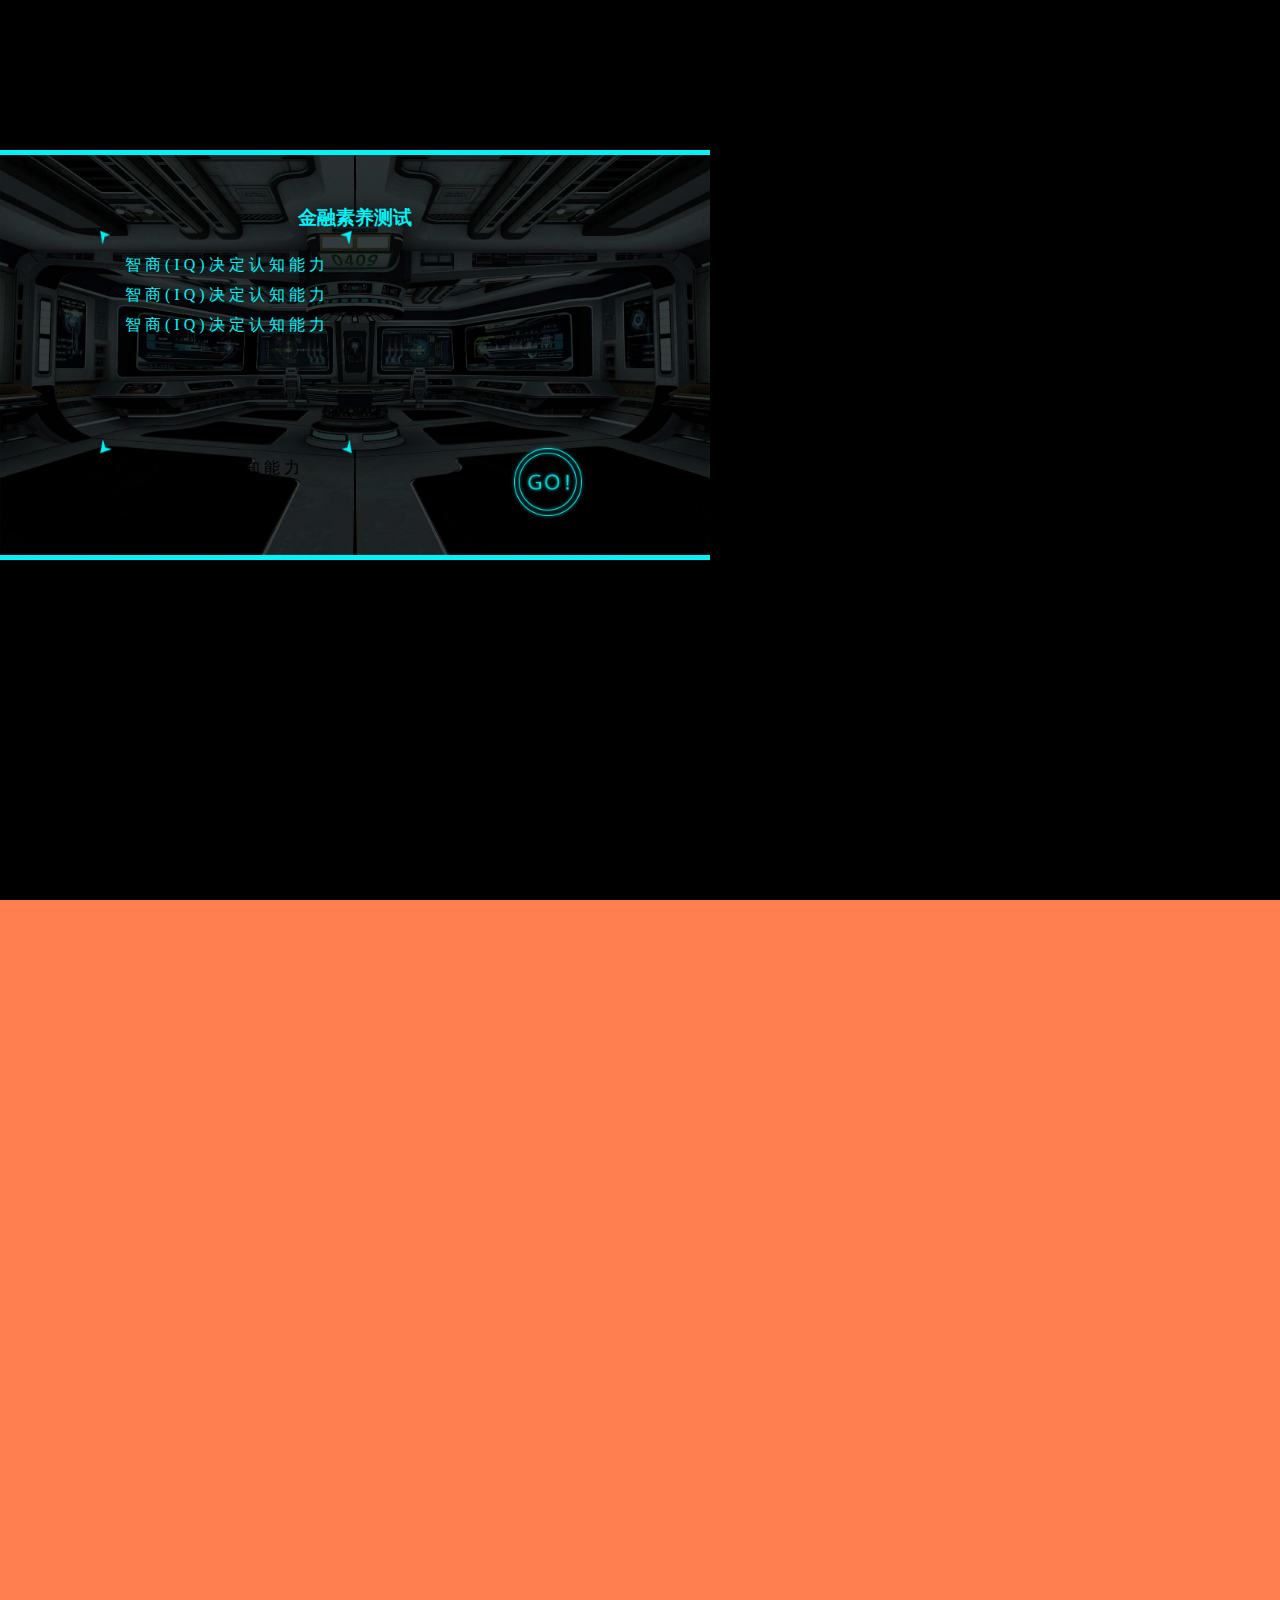
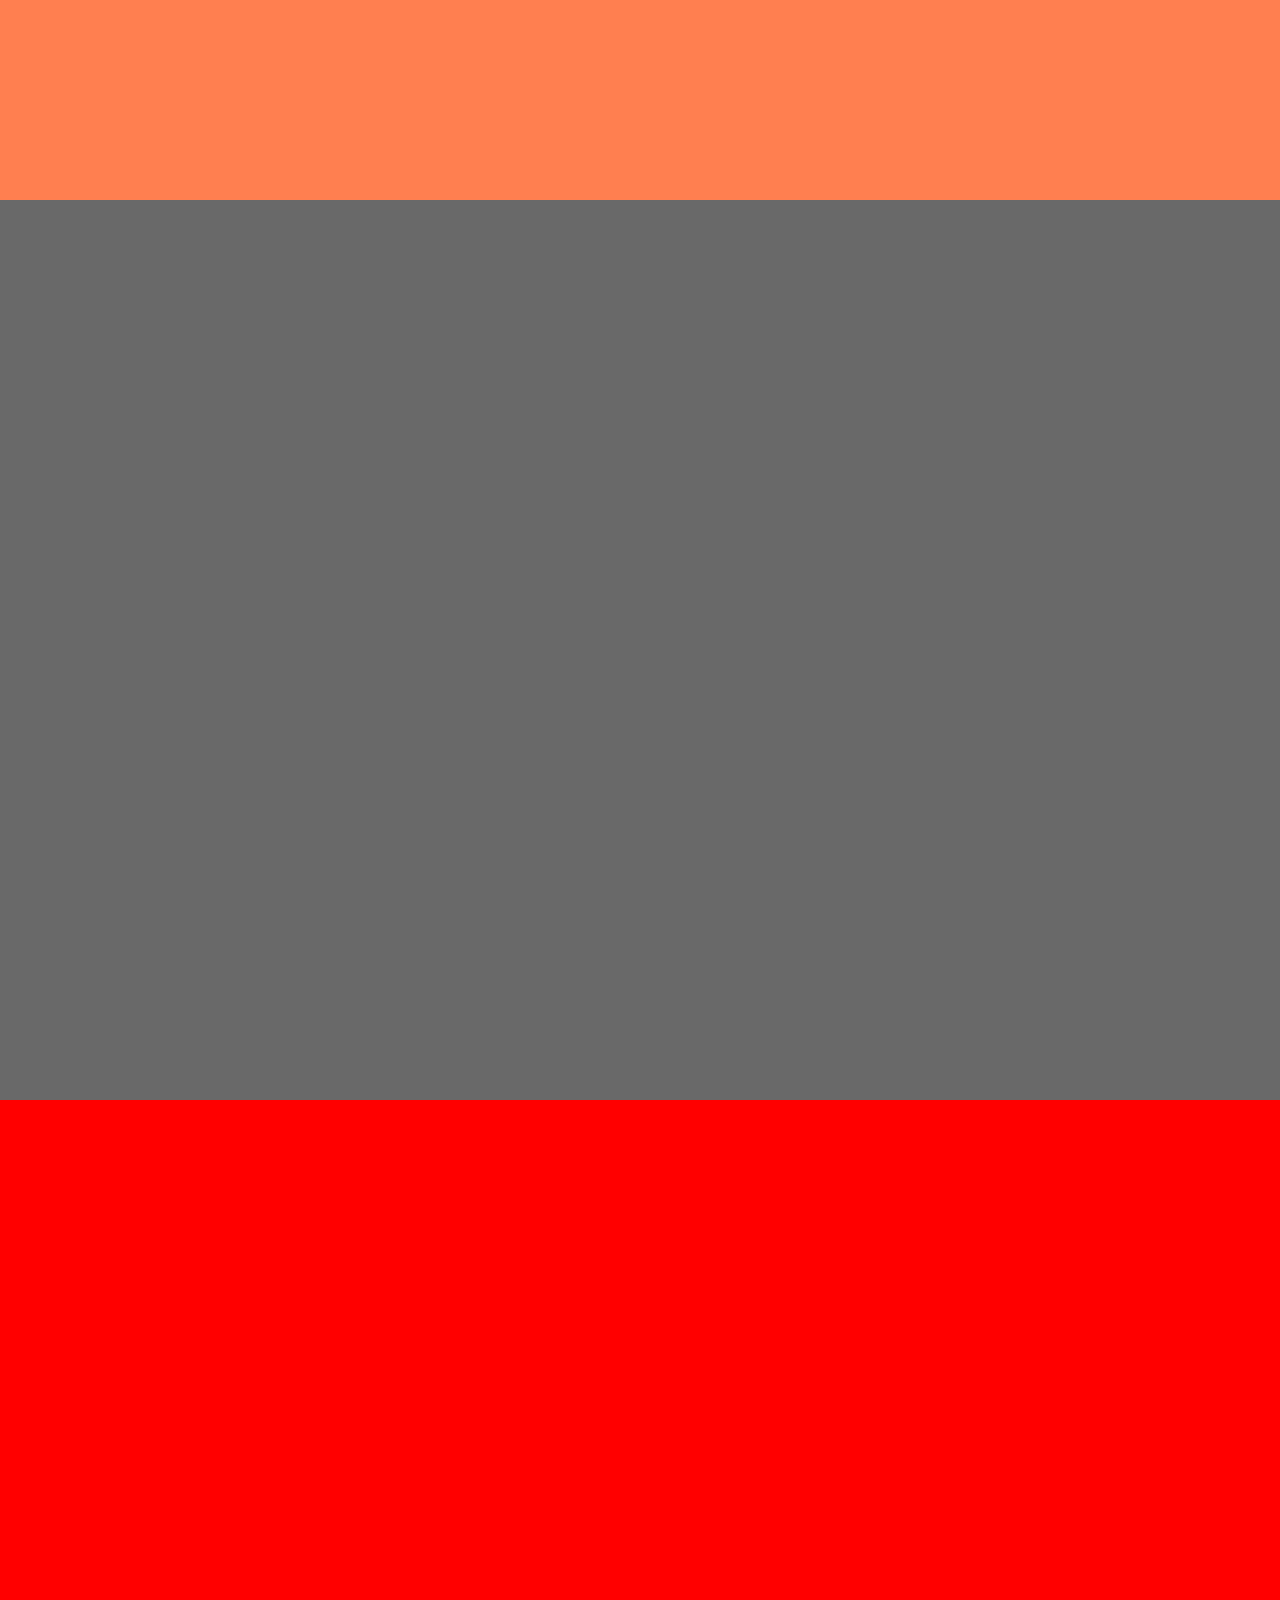
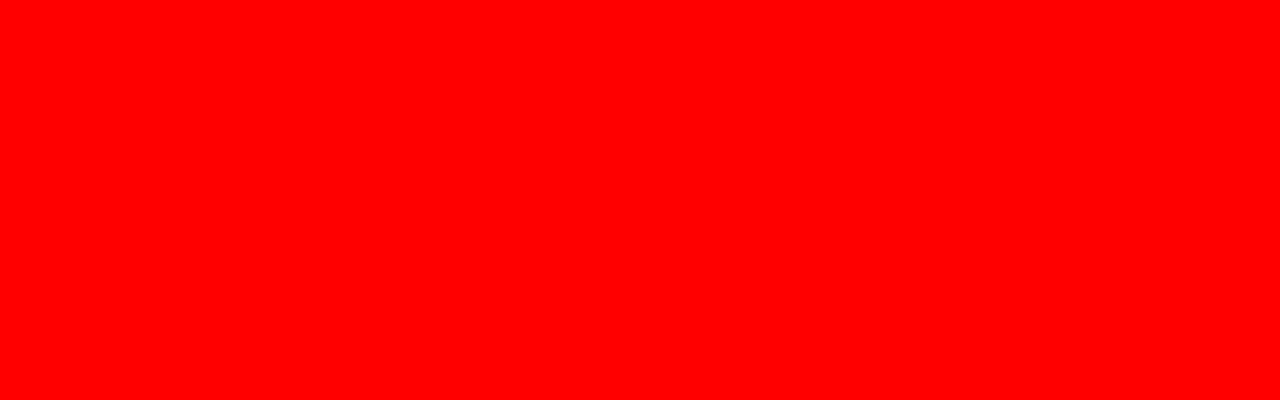
==== 手机页面/index.html @ fcc6474b "作品" ====
<!DOCTYPE html>
<html>
<head>
    <meta charset="UTF-8">
    <meta name="viewport"
          content="width=device-width, user-scalable=no, initial-scale=1.0, maximum-scale=1.0, minimum-scale=1.0">
    <title>手机移动</title>
    <link rel="stylesheet" href="css/animate.css">
    <link rel="stylesheet" href="css/index.css">
</head>
<body>
<div id="boxes">
    <!--  第一屏  -->
    <!--<div class="box1">-->
        <!--<img src="img/res_bg.jpg" alt="">-->
        <!--<div class="title">-->
            <!--<img src="img/fir_title.png" alt="">-->
        <!--</div>-->
        <!--<div class="fir">-->
            <!--<img src="img/fir_c1.png" alt="">-->
        <!--</div>-->
        <!--<div class="fir_c2">-->
            <!--<img src="img/fir_c2.png" alt="">-->
        <!--</div>-->

        <!--<div class="topBg">-->
            <!--<img src="img/fir_line.png" alt="">-->
        <!--</div>-->
        <!--<div class="con">-->
            <!--<img src="img/fir_notice.png" alt="">-->
        <!--</div>-->
        <!--<div class="icon">-->
            <!--<img src="img/fir_row.png" alt="">-->
        <!--</div>-->
        <!--<div class="fir_go">-->

            <!--<img src="img/fir_go.png" alt="">-->

        <!--</div>-->
    <!--</div>-->
    <!--  第二屏  -->
    <div class="box2">
        <div class="bg ">
            <img src="img/stage1_bg.jpg">
            <div class="template">
                <h3 class="title">金融素养测试</h3>
                <div class="template-con">
                    <img src="img/content_row.png" alt="">
                    <div class="content_2" data-content="智商（IQ）决定认知能力">
                        <span class="sr">智</span>
                        <span  class="sr">商</span>
                        <span  class="sr">(</span>
                        <span  class="sr">I</span>
                        <span  class="sr">Q</span>
                        <span  class="sr">)</span>
                        <span  class="sr">决</span>
                        <span  class="sr">定</span>
                        <span  class="sr">认</span>
                        <span  class="sr">知</span>
                        <span  class="sr">能</span>
                        <span  class="sr">力</span>
                    </div>
                    <div class="content_3" data-content="智商（IQ）决定认知能力">
                        <span class="sr">智</span>
                        <span  class="sr">商</span>
                        <span  class="sr">(</span>
                        <span  class="sr">I</span>
                        <span  class="sr">Q</span>
                        <span  class="sr">)</span>
                        <span  class="sr">决</span>
                        <span  class="sr">定</span>
                        <span  class="sr">认</span>
                        <span  class="sr">知</span>
                        <span  class="sr">能</span>
                        <span  class="sr">力</span>
                    </div>
                    <div class="content_4" data-content="智商（IQ）决定认知能力">
                        <span class="sr">智</span>
                        <span  class="sr">商</span>
                        <span  class="sr">(</span>
                        <span  class="sr">I</span>
                        <span  class="sr">Q</span>
                        <span  class="sr">)</span>
                        <span  class="sr">决</span>
                        <span  class="sr">定</span>
                        <span  class="sr">认</span>
                        <span  class="sr">知</span>
                        <span  class="sr">能</span>
                        <span  class="sr">力</span>
                    </div>
                    <div class="content_5" data-content="智商（IQ）决定认知能力">
                        <span class="sr">智</span>
                        <span  class="sr">商</span>
                        <span  class="sr">(</span>
                        <span  class="sr">I</span>
                        <span  class="sr">Q</span>
                        <span  class="sr">)</span>
                        <span  class="sr">决</span>
                        <span  class="sr">定</span>
                        <span  class="sr">认</span>
                        <span  class="sr">知</span>
                        <span  class="sr">能</span>
                        <span  class="sr">力</span>
                    </div>
                </div>
                <!--go-->
                <div class="con-go">
                    <img src="img/content_go.png" alt="">
                </div>
            </div>
        </div>
    </div>


    <div class="box3">
        <!--<div class="con">-->
        <!--<img src="img/stage1_bg.jpg" alt="">-->
        <!--<div class="stage_1">-->
        <!--<img src="img/stage_1_q6.png" alt="">-->
        <!--</div>-->
        <!--<div class="two_tem" ></div>-->
        <!--</div>-->
    </div>
    <div class="box4"></div>
    <div class="box5"></div>
</div>
<script src="js/jquery-1.7.2.min.js"></script>
<script src="js/scrollreveal.min.js"></script>
<script src="js/base.js"></script>
<script src="js/index.js"></script>
</body>
</html>
---- 手机页面/css/index.css ----
*{
    padding: 0;
    margin: 0;
    bottom: 0;
}
/*落空类*/
.cur{}
html,body{
    width: 100%;
    height: 100%;
    overflow: hidden;
}
#boxes{
    width: 100%;
    height: 400%;
    position: absolute;
    top:0;
    left:0;
    background: red;
}

.box1{
    width: 100%;
    height: 25%;
    background: tomato;
}

.box2{
    width: 100%;
    height: 25%;
    background-color: black;
    position: relative;
}

.box3 {
    width: 100%;
    height: 25%;
    background-color: coral;
}

.box4{
    width: 100%;
    height: 25%;
    background-color: dimgrey;
}


.box1>img {
    width: 100%;
    height: 100%;
}

/*************第一屏*******************/
.box1 .title{
    position: absolute;
    top:120px;
    left:60px;
    width: 280px;
    height: 127px;
    animation: titleSport 0.75s 1;
}

.box1 .title>img {
    width: 100%;
    height: 100%;
}

.box1 .fir {
    position: absolute;
    top: 120px;
    width: 150px;
    height: 150px;
    left:50%;
    margin-left: -75px;
    animation: fir_r 1s linear infinite ;
}

.box1 .fir>img{
    width: 100%;
    height: 100%;
}
.box1 .fir_c2{
    position: absolute;
    top: 120px;
    width: 50px;
    height: 50px;
    right: 10px;
    margin-left: -75px;
    animation: fir_r 1s linear infinite ;
}
.box1 .fir_c2>img {
    width: 100%;
    height: 100%;
}
.box1 .topBg {
    position: absolute;
    width: 100%;
    height: 300px;
    top:0;
    left:0;
    animation: topBgSport 0.8s 1;
}
.box1 .topBg>img {
    width: 100%;
    height: 100%;
}
.box1 .con {
    position: absolute;
    top: 300px;
    right: 10px;
    width: 250px;
    height: 100px;
    animation: conSport 0.8s 1;
}
.box1 .con>img{
    width: 100%;
    height: 100%;
}
.box1 .icon {
    position: absolute;
    top:490px;
    right:100px;
    width: 35px;
    height: 34px;
    animation: firSport 0.5s infinite alternate;
}
.box1 .icon>img {
    width: 100%;
    height: 100%;
    z-index: -1;
}
.box1 .fir_go{
    position: absolute;
    top: 545px;
    right: 78px;
    width: 80px;
    height: 80px;
    animation: goOpacity 1s infinite alternate;
}
.box1 .fir_go>img {
    width: 100%;
    height: 100%;
}
@keyframes fir_r {
    0%{
        -webkit-transform: rotate(0deg);
    }
    100%{ -webkit-transform: rotate(360deg);}
}
@keyframes titleSport {
    0%{transform:translateX(0px) translateY(0px) translateZ(0px) rotateX(0deg)
    rotateY(0deg) rotateZ(0deg) scaleX(0.2) scaleY(0.2) scaleZ(0.2)}
    30%{  transform:translateX(0px) translateY(0px) translateZ(0px) rotateX(0deg)
    rotateY(0deg) rotateZ(0deg) scaleX(1) scaleY(1) scaleZ(0.2) }
    60%{ transform:translateX(0px) translateY(0px) translateZ(0px) rotateX(0deg)
    rotateY(0deg) rotateZ(0deg) scaleX(1.2) scaleY(1.2) scaleZ(0.2)}
    80%{ transform:translateX(0px) translateY(0px) translateZ(0px) rotateX(0deg)
    rotateY(0deg) rotateZ(0deg) scaleX(0.8) scaleY(0.8) scaleZ(0.2)}
    100%{transform:translateX(0px) translateY(0px) translateZ(0px) rotateX(0deg)
    rotateY(0deg) rotateZ(0deg) scaleX(1) scaleY(1) scaleZ(1)}
}
@keyframes conSport {
    0%{transform:translateX(0px) translateY(0px) translateZ(0px) rotateX(90deg)
    rotateY(0deg) rotateZ(0deg) scaleX(1) scaleY(1) scaleZ(1)}
    100%{transform:translateX(0px) translateY(0px) translateZ(0px) rotateX(0deg)
    rotateY(0deg) rotateZ(0deg) scaleX(1) scaleY(1) scaleZ(1)}
}
@keyframes topBgSport {
    0%{transform:translateX(900px) translateY(0px) translateZ(0px) rotateX(0deg)
    rotateY(0deg) rotateZ(0deg) scaleX(1) scaleY(1) scaleZ(1)}
    60%{transform:translateX(-10px) translateY(0px) translateZ(0px) rotateX(0deg)
    rotateY(0deg) rotateZ(0deg) scaleX(1) scaleY(1) scaleZ(1)}
    80%{transform:translateX(10px) translateY(0px) translateZ(0px) rotateX(0deg)
    rotateY(0deg) rotateZ(0deg) scaleX(1) scaleY(1) scaleZ(1)}
    100%{transform:translateX(0px) translateY(0px) translateZ(0px) rotateX(0deg)
    rotateY(0deg) rotateZ(0deg) scaleX(1) scaleY(1) scaleZ(1)}
}
@keyframes firSport {
    0%{transform:translateX(0px) translateY(10px) translateZ(0px) rotateX(0deg)
    rotateY(0deg) rotateZ(0deg) scaleX(1) scaleY(1) scaleZ(1)}
    100%{transform:translateX(0px) translateY(0px) translateZ(0px) rotateX(0deg)
    rotateY(0deg) rotateZ(0deg) scaleX(1) scaleY(1) scaleZ(1)}
}
@keyframes goOpacity {
    0%{
        opacity: 0.5;
    }
    100%{
        opacity: 1;
    }
}


/********第二屏******/

.box2 .bg{
    position: absolute;
    top: 150px;
    left:0;
    height: 400px;
    border-top: 5px solid #00f3f8;
    border-bottom: 5px solid #00f3f8;
}

.box2 div.cur{
    animation: bgSport 0.5s 1;
}
.box2 .bg>img{
    width: 100%;
    height: 100%;
}


.box2 .template {
    width: 100%;
    height: 100%;
    position: absolute;
    left: 0;
    top:0;
    background-color:rgba(0,0,0,0.4);
}

.box2  .bg>.template>h3.title {
    padding-top: 50px;
    text-align: center;
    color: #00f3f8;
}

.box2 .template-con {
    width: 252px;
    height: 224px;
    position: absolute;
    top: 75px;
    left: 100px;
}
.box2 .template-con>img {
    width: 100%;
    height: 100%;

}

.box2  div.cur .template-con>img{
    animation: templateCon 1.2s infinite alternate;
}

.box2   .content_2 {
    position: absolute;
    padding: 25px;
    color: #00f3f8;
    top:0;
    left:0;
    height: 20px;
    width: 100%;
}
.box2   .content_3 {
    position: absolute;
    padding: 25px;
    color: #00f3f8;
    top:30px;
    left:0;
    height: 20px;
    width: 100%;
}
.box2  .content_4 {
    position: absolute;
    padding: 25px;
    color: #00f3f8;
    top:60px;
    left:0;
    height: 20px;
    width: 100%;
}
.box2 .con-go{
    position: absolute;
    bottom: 35px;
    right: 124px;
    width: 76px;
    height: 76px;
}
.box2 .con-go>img {
    width: 100%;
    height: 100%;
}

@keyframes bgSport {
    0%{transform:translateX(0px) translateY(0px) translateZ(0px) rotateX(100deg)
    rotateY(0deg) rotateZ(0deg) scaleX(1) scaleY(1) scaleZ(1)}
    100%{transform:translateX(0px) translateY(0px) translateZ(0px) rotateX(0deg)
    rotateY(0deg) rotateZ(0deg) scaleX(1) scaleY(1) scaleZ(1)}
}

@keyframes templateCon {
    0%{transform:translateX(0px) translateY(0px) translateZ(0px) rotateX(0deg)
    rotateY(0deg) rotateZ(0deg) scaleX(0.85) scaleY(0.85) scaleZ(1)}
    100%{transform:translateX(0px) translateY(0px) translateZ(0px) rotateX(0deg)
    rotateY(0deg) rotateZ(0deg) scaleX(1) scaleY(1) scaleZ(1)}
}


/*****第三屏*****/

.box3 .con {
    width: 1845px;
    height: 100%;
    position: absolute;
    top:0;
    left:0;
}

.box3 .con>img{
    width: 100%;
    height: 100%;
}

.box3 .stage_1 {
    position: absolute;
    background: url("../img/stage_1_light.png")-988px -455px no-repeat;
    width: 208px;
    height: 111px;
    top: 279px;
    left: 987px;
    z-index: 555;
    animation:box3stageSport 1s infinite alternate;
}
.box3 .stage_1>img{
    width: 100%;
    height: 100%;
}

.box3 .two_tem{
    position: absolute;
    top:0;
    left:0;
    width: 100%;
    height: 100%;
    background: rgba(0,0,0,.4);
    display: none;
}



@keyframes box3stageSport  {
    0%{
        opacity: 0.6;
    }
    100%{
        opacity: 1;
    }
}
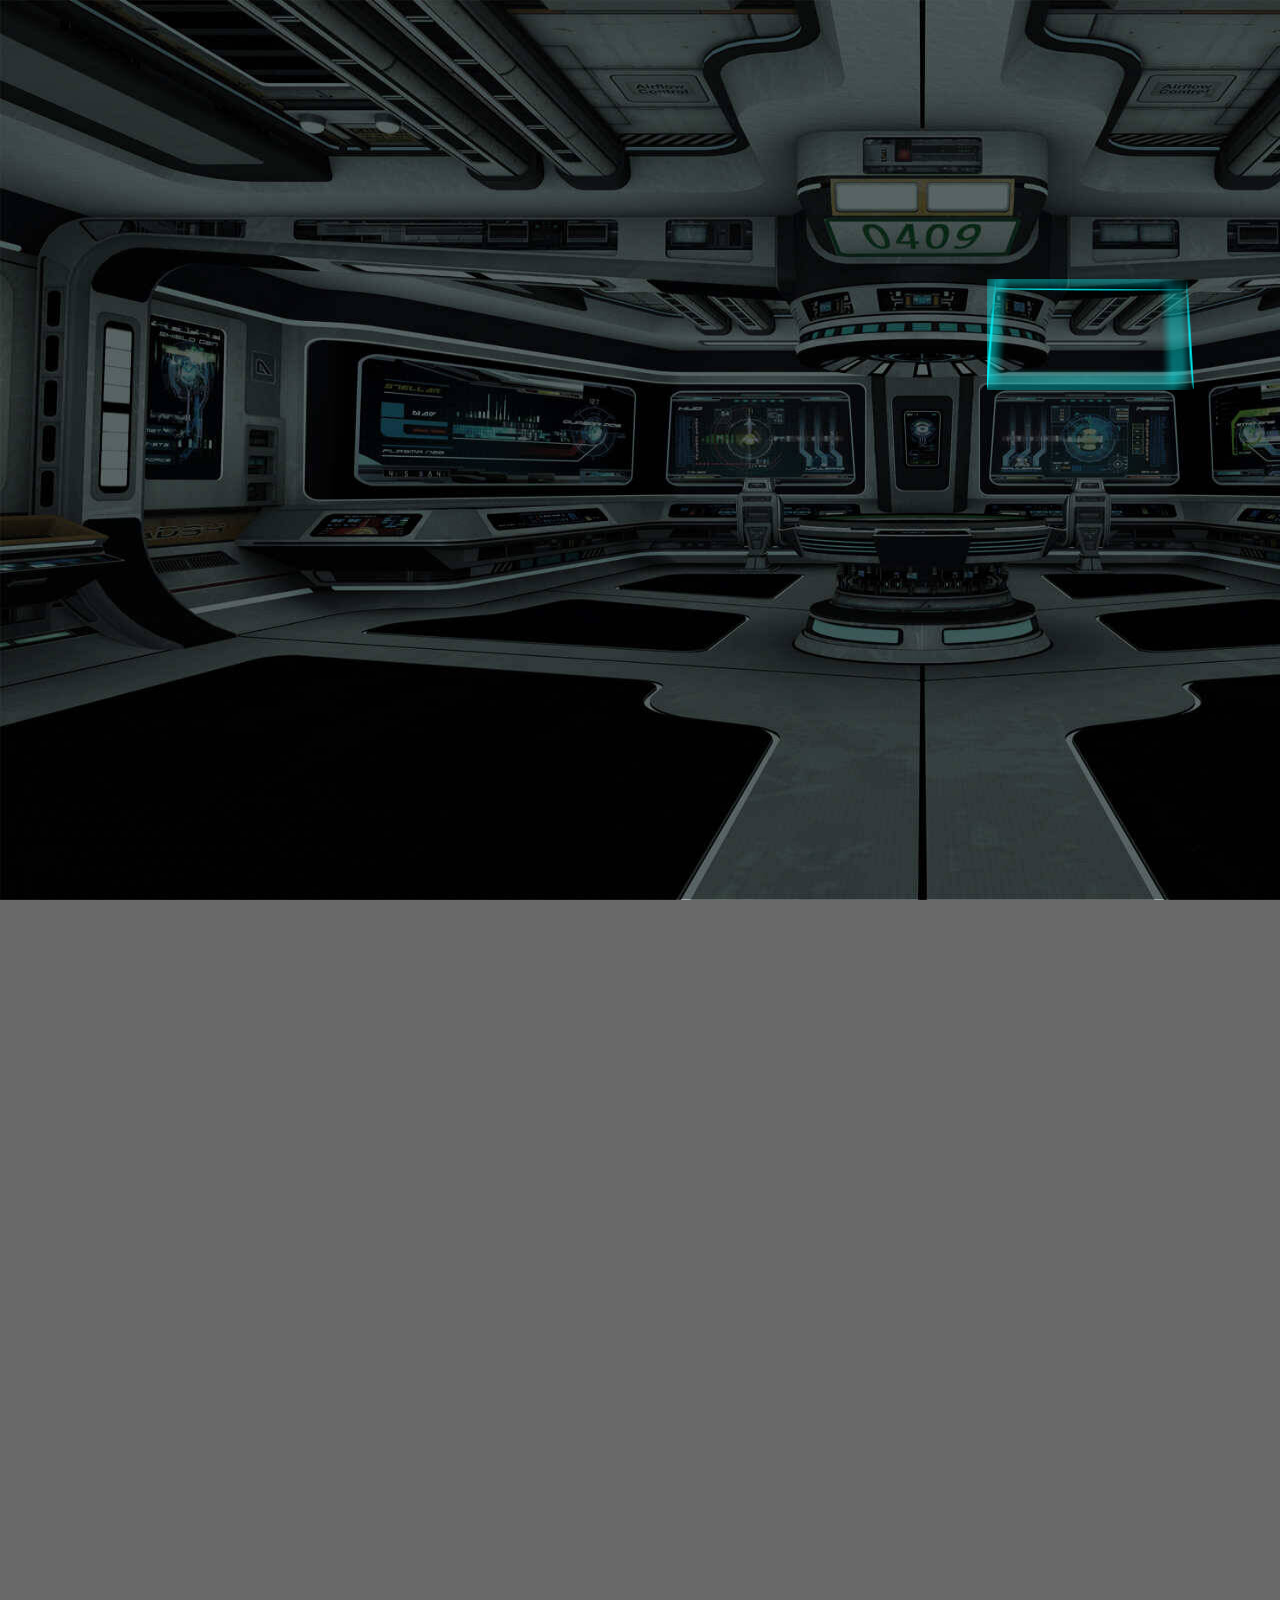
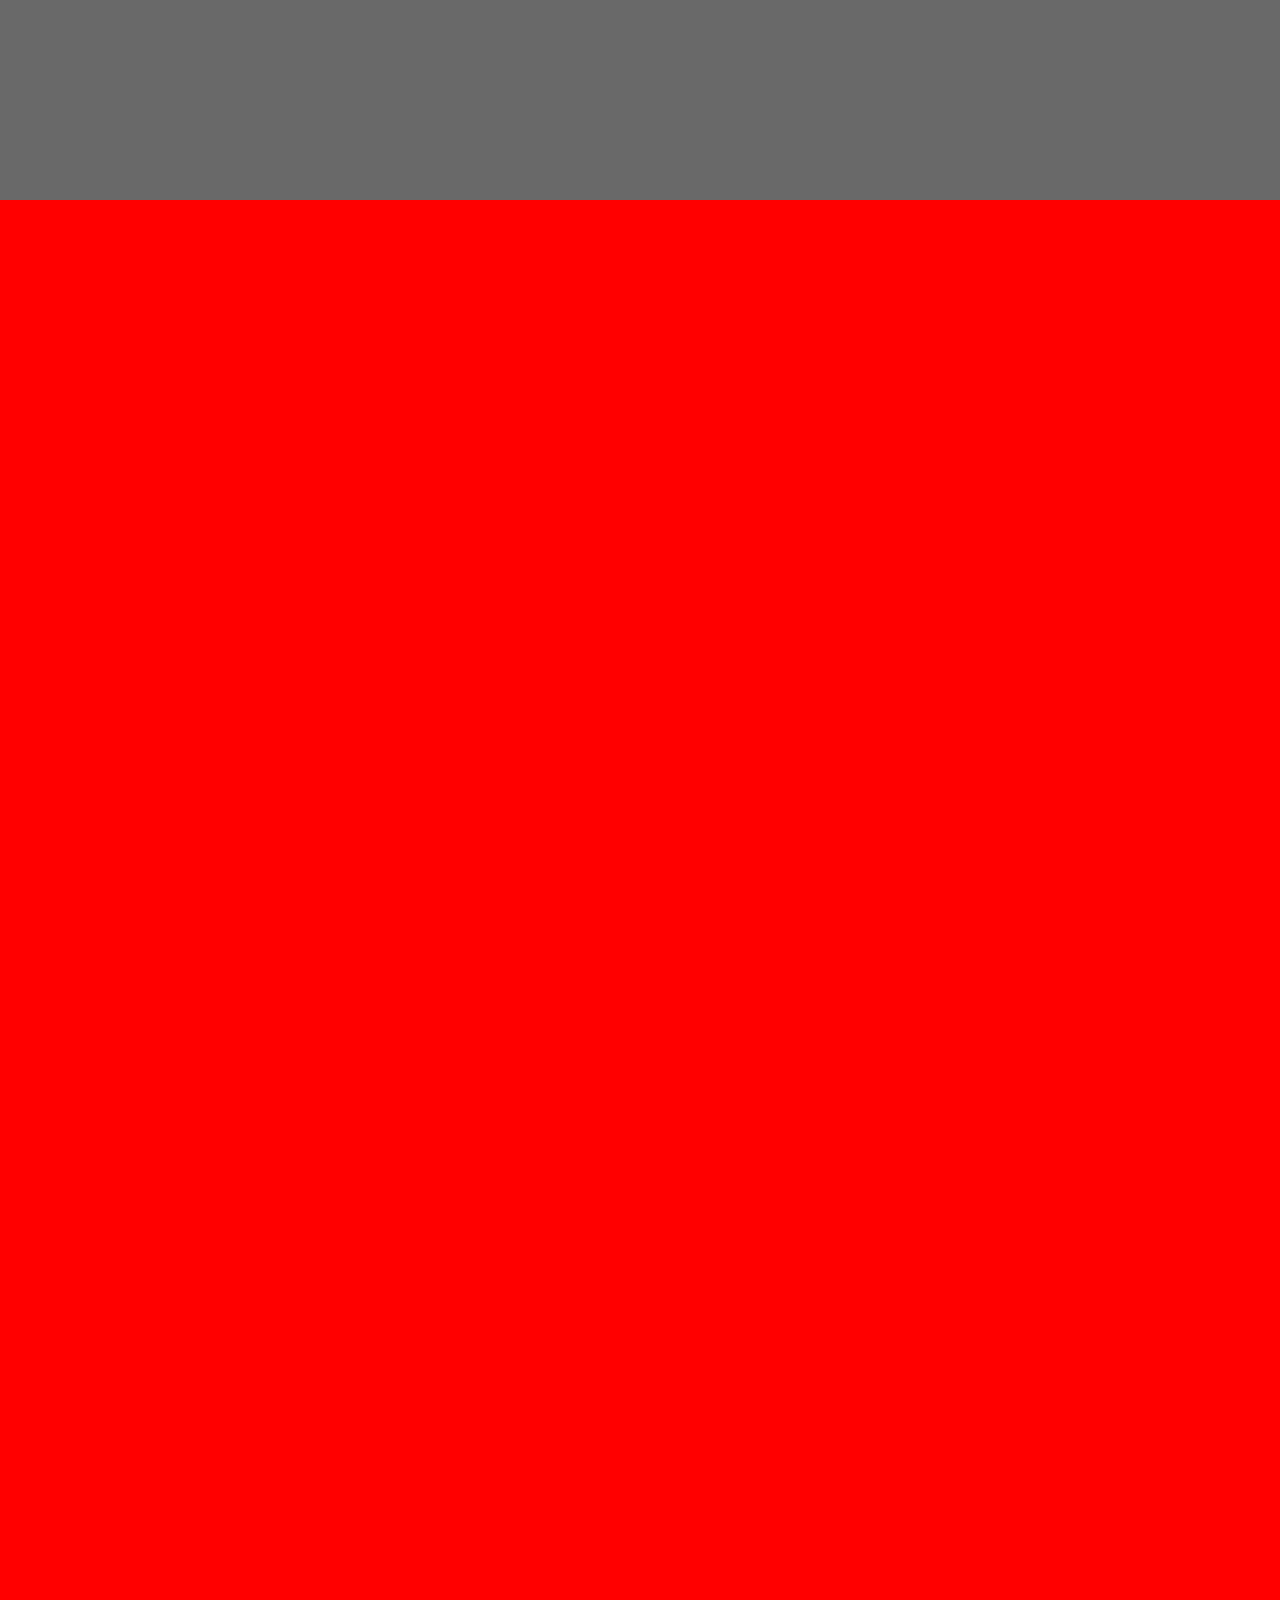
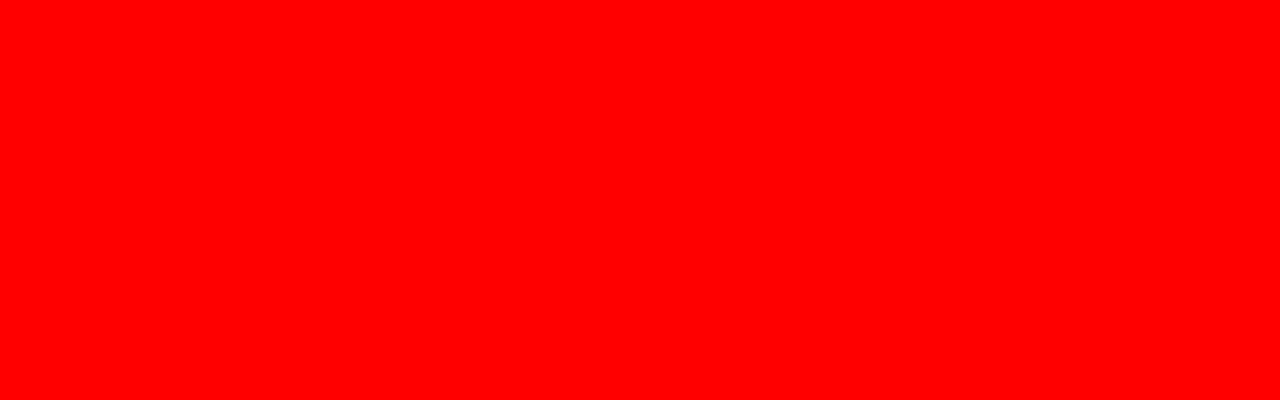
==== commit 1dd33802: "更新手机专题" ====
--- a/手机页面/index.html
+++ b/手机页面/index.html
@@ -7,6 +7,7 @@
     <title>手机移动</title>
     <link rel="stylesheet" href="css/animate.css">
     <link rel="stylesheet" href="css/index.css">
+
 </head>
 <body>
 <div id="boxes">
@@ -39,92 +40,95 @@
         <!--</div>-->
     <!--</div>-->
     <!--  第二屏  -->
-    <div class="box2">
-        <div class="bg ">
-            <img src="img/stage1_bg.jpg">
-            <div class="template">
-                <h3 class="title">金融素养测试</h3>
-                <div class="template-con">
-                    <img src="img/content_row.png" alt="">
-                    <div class="content_2" data-content="智商（IQ）决定认知能力">
-                        <span class="sr">智</span>
-                        <span  class="sr">商</span>
-                        <span  class="sr">(</span>
-                        <span  class="sr">I</span>
-                        <span  class="sr">Q</span>
-                        <span  class="sr">)</span>
-                        <span  class="sr">决</span>
-                        <span  class="sr">定</span>
-                        <span  class="sr">认</span>
-                        <span  class="sr">知</span>
-                        <span  class="sr">能</span>
-                        <span  class="sr">力</span>
-                    </div>
-                    <div class="content_3" data-content="智商（IQ）决定认知能力">
-                        <span class="sr">智</span>
-                        <span  class="sr">商</span>
-                        <span  class="sr">(</span>
-                        <span  class="sr">I</span>
-                        <span  class="sr">Q</span>
-                        <span  class="sr">)</span>
-                        <span  class="sr">决</span>
-                        <span  class="sr">定</span>
-                        <span  class="sr">认</span>
-                        <span  class="sr">知</span>
-                        <span  class="sr">能</span>
-                        <span  class="sr">力</span>
-                    </div>
-                    <div class="content_4" data-content="智商（IQ）决定认知能力">
-                        <span class="sr">智</span>
-                        <span  class="sr">商</span>
-                        <span  class="sr">(</span>
-                        <span  class="sr">I</span>
-                        <span  class="sr">Q</span>
-                        <span  class="sr">)</span>
-                        <span  class="sr">决</span>
-                        <span  class="sr">定</span>
-                        <span  class="sr">认</span>
-                        <span  class="sr">知</span>
-                        <span  class="sr">能</span>
-                        <span  class="sr">力</span>
-                    </div>
-                    <div class="content_5" data-content="智商（IQ）决定认知能力">
-                        <span class="sr">智</span>
-                        <span  class="sr">商</span>
-                        <span  class="sr">(</span>
-                        <span  class="sr">I</span>
-                        <span  class="sr">Q</span>
-                        <span  class="sr">)</span>
-                        <span  class="sr">决</span>
-                        <span  class="sr">定</span>
-                        <span  class="sr">认</span>
-                        <span  class="sr">知</span>
-                        <span  class="sr">能</span>
-                        <span  class="sr">力</span>
-                    </div>
-                </div>
-                <!--go-->
-                <div class="con-go">
-                    <img src="img/content_go.png" alt="">
-                </div>
-            </div>
-        </div>
-    </div>
+    <!--<div class="box2">-->
+        <!--<div class="bg ">-->
+            <!--<img src="img/stage1_bg.jpg">-->
+            <!--<div class="template">-->
+                <!--<h3 class="title">金融素养测试</h3>-->
+                <!--<div class="template-con">-->
+                    <!--<img src="img/content_row.png" alt="">-->
+                    <!--<div class="content_2" data-content="智商（IQ）决定认知能力">-->
+                        <!--<span class="sr">智</span>-->
+                        <!--<span  class="sr">商</span>-->
+                        <!--<span  class="sr">(</span>-->
+                        <!--<span  class="sr">I</span>-->
+                        <!--<span  class="sr">Q</span>-->
+                        <!--<span  class="sr">)</span>-->
+                        <!--<span  class="sr">决</span>-->
+                        <!--<span  class="sr">定</span>-->
+                        <!--<span  class="sr">认</span>-->
+                        <!--<span  class="sr">知</span>-->
+                        <!--<span  class="sr">能</span>-->
+                        <!--<span  class="sr">力</span>-->
+                    <!--</div>-->
+                    <!--<div class="content_3" data-content="智商（IQ）决定认知能力">-->
+                        <!--<span class="sr">智</span>-->
+                        <!--<span  class="sr">商</span>-->
+                        <!--<span  class="sr">(</span>-->
+                        <!--<span  class="sr">I</span>-->
+                        <!--<span  class="sr">Q</span>-->
+                        <!--<span  class="sr">)</span>-->
+                        <!--<span  class="sr">决</span>-->
+                        <!--<span  class="sr">定</span>-->
+                        <!--<span  class="sr">认</span>-->
+                        <!--<span  class="sr">知</span>-->
+                        <!--<span  class="sr">能</span>-->
+                        <!--<span  class="sr">力</span>-->
+                    <!--</div>-->
+                    <!--<div class="content_4" data-content="智商（IQ）决定认知能力">-->
+                        <!--<span class="sr">智</span>-->
+                        <!--<span  class="sr">商</span>-->
+                        <!--<span  class="sr">(</span>-->
+                        <!--<span  class="sr">I</span>-->
+                        <!--<span  class="sr">Q</span>-->
+                        <!--<span  class="sr">)</span>-->
+                        <!--<span  class="sr">决</span>-->
+                        <!--<span  class="sr">定</span>-->
+                        <!--<span  class="sr">认</span>-->
+                        <!--<span  class="sr">知</span>-->
+                        <!--<span  class="sr">能</span>-->
+                        <!--<span  class="sr">力</span>-->
+                    <!--</div>-->
+                    <!--<div class="content_5" data-content="智商（IQ）决定认知能力">-->
+                        <!--<span class="sr">智</span>-->
+                        <!--<span  class="sr">商</span>-->
+                        <!--<span  class="sr">(</span>-->
+                        <!--<span  class="sr">I</span>-->
+                        <!--<span  class="sr">Q</span>-->
+                        <!--<span  class="sr">)</span>-->
+                        <!--<span  class="sr">决</span>-->
+                        <!--<span  class="sr">定</span>-->
+                        <!--<span  class="sr">认</span>-->
+                        <!--<span  class="sr">知</span>-->
+                        <!--<span  class="sr">能</span>-->
+                        <!--<span  class="sr">力</span>-->
+                    <!--</div>-->
+                <!--</div>-->
+                <!--&lt;!&ndash;go&ndash;&gt;-->
+                <!--<div class="box2-con-go">-->
+                    <!--<img src="img/content_go.png" alt="">-->
+                <!--</div>-->
+            <!--</div>-->
+        <!--</div>-->
+    <!--</div>-->
 
 
     <div class="box3">
-        <!--<div class="con">-->
-        <!--<img src="img/stage1_bg.jpg" alt="">-->
-        <!--<div class="stage_1">-->
-        <!--<img src="img/stage_1_q6.png" alt="">-->
-        <!--</div>-->
-        <!--<div class="two_tem" ></div>-->
-        <!--</div>-->
+        <div class="con">
+        <img src="img/stage1_bg.jpg" alt="" class="box3-bg-img">
+        <div class="stage_1">
+        <img src="img/stage_1_q6.png" alt="">
+        </div>
+          <div class="two_tem" ></div>
+        </div>
     </div>
     <div class="box4"></div>
     <div class="box5"></div>
 </div>
+
 <script src="js/jquery-1.7.2.min.js"></script>
+<script src="js/jquery-ui.min.js"></script>
+<script src="js/jquery.mobile-1.4.5.js"></script>
 <script src="js/scrollreveal.min.js"></script>
 <script src="js/base.js"></script>
 <script src="js/index.js"></script>
--- a/手机页面/css/index.css
+++ b/手机页面/css/index.css
@@ -23,6 +23,7 @@
     width: 100%;
     height: 25%;
     background: tomato;
+    position: relative;
 }
 
 .box2{
@@ -33,13 +34,14 @@
 }
 
 .box3 {
-    width: 100%;
+    /*width: 100%;*/
     height: 25%;
     background-color: coral;
+    position: relative;
 }
 
 .box4{
-    width: 100%;
+    /*width: 100%;*/
     height: 25%;
     background-color: dimgrey;
 }
@@ -270,14 +272,14 @@
     height: 20px;
     width: 100%;
 }
-.box2 .con-go{
+.box2  .box2-con-go{
     position: absolute;
     bottom: 35px;
     right: 124px;
     width: 76px;
     height: 76px;
 }
-.box2 .con-go>img {
+.box2  .box2-con-go>img {
     width: 100%;
     height: 100%;
 }
@@ -337,6 +339,9 @@
     display: none;
 }
 
+.box .box3-bg-img{
+    position: absolute;
+}
 
 
 @keyframes box3stageSport  {
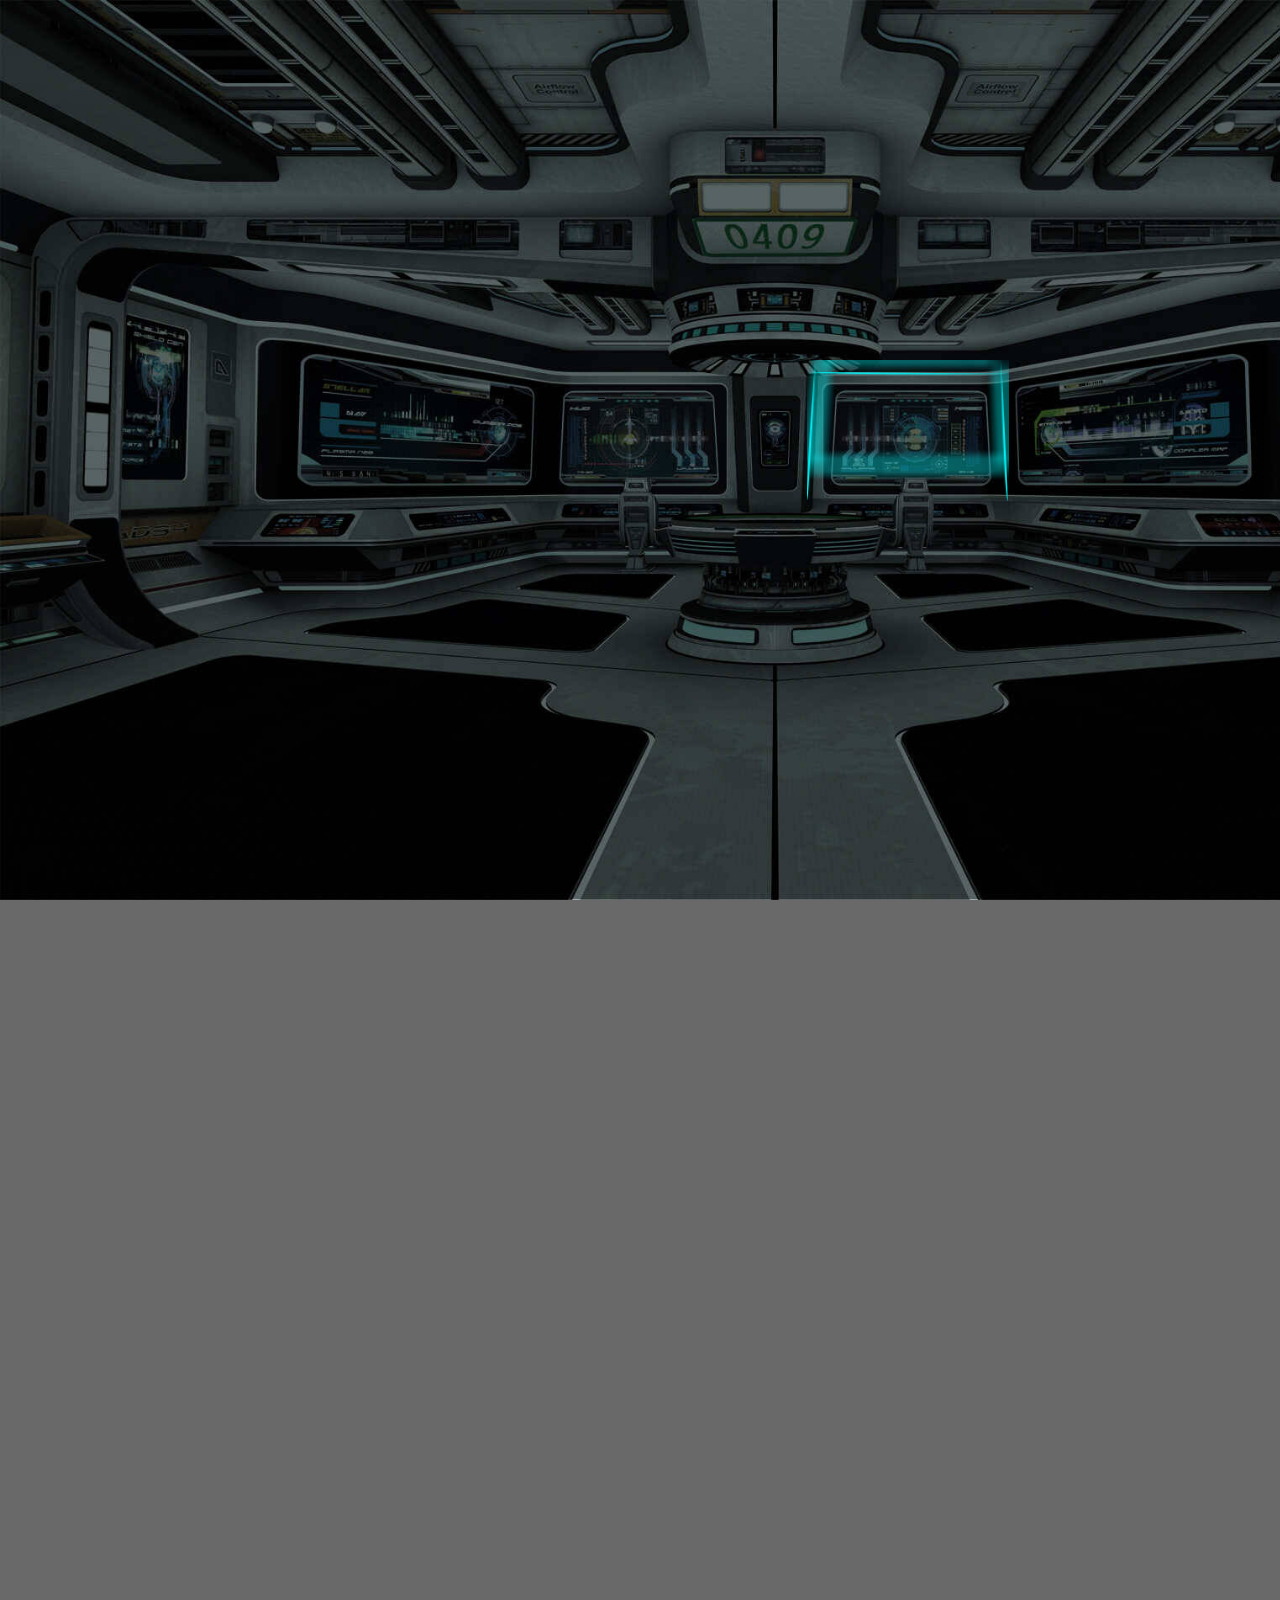
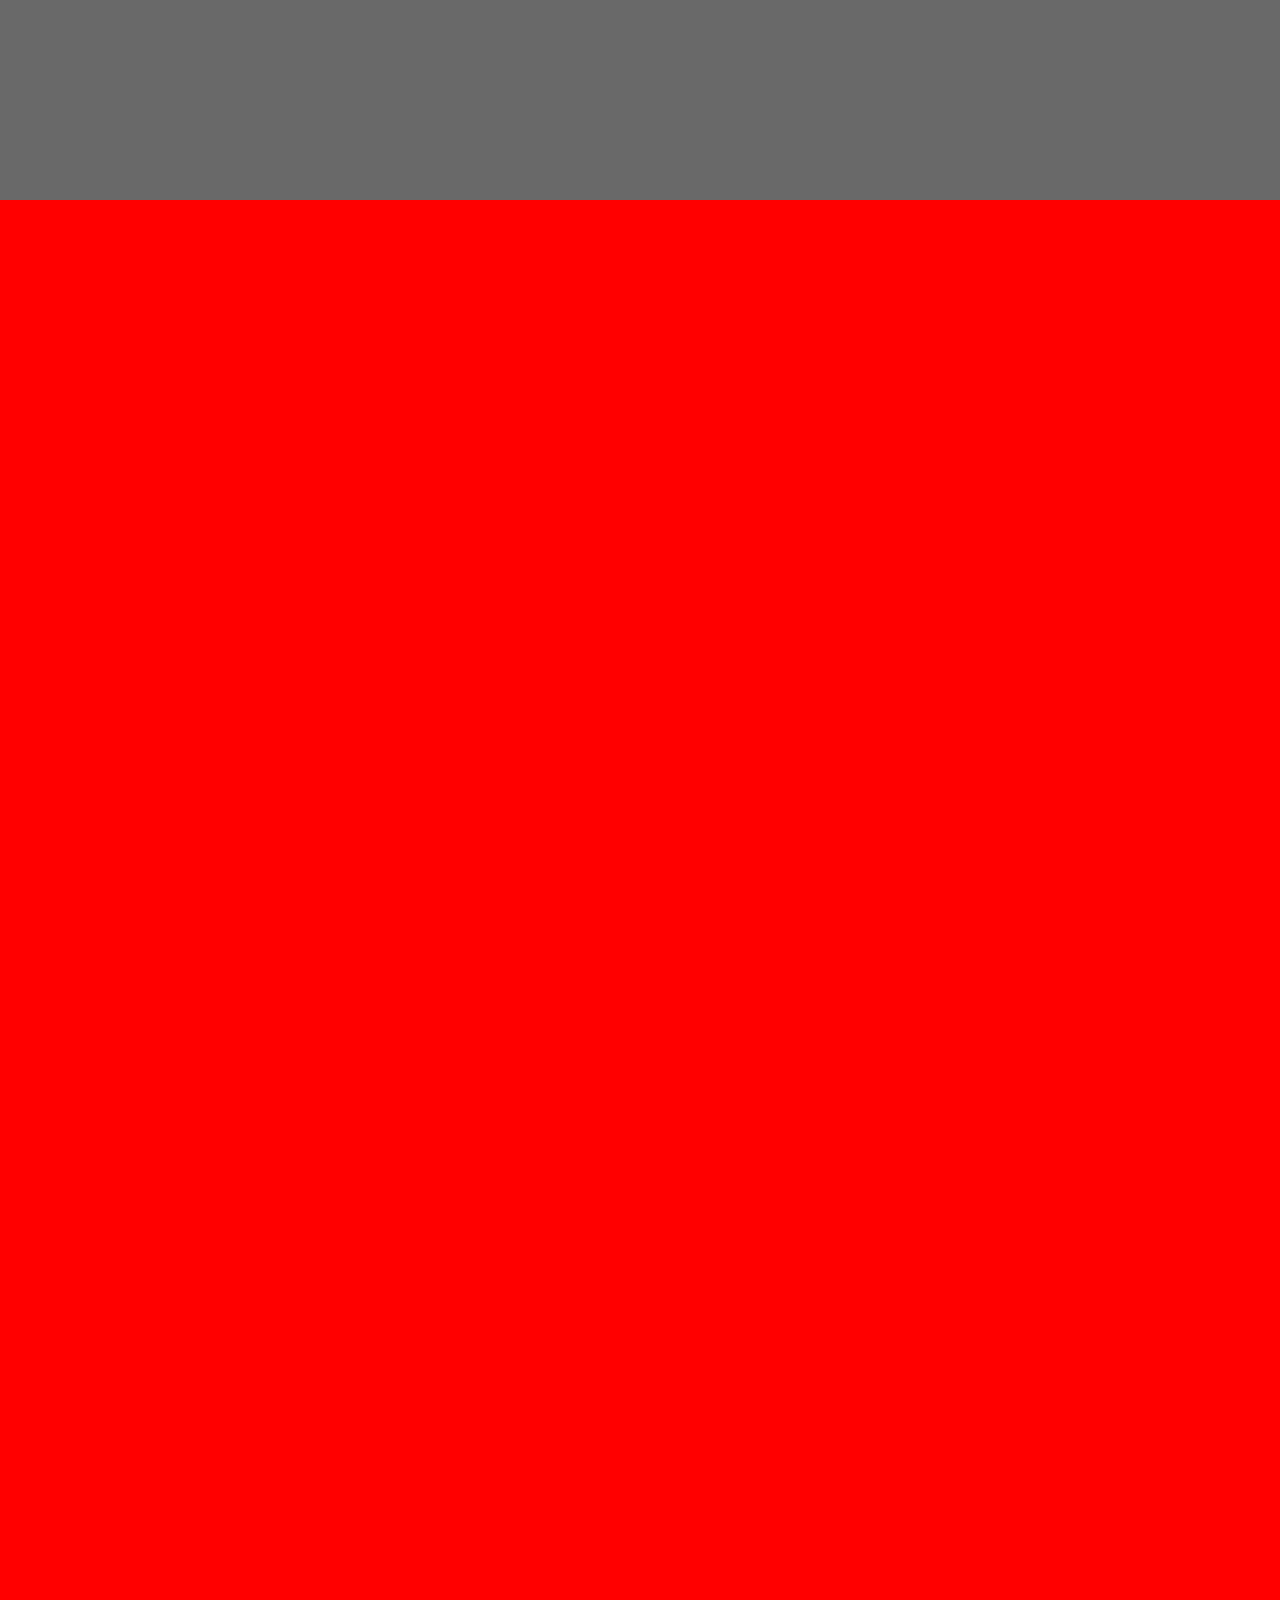
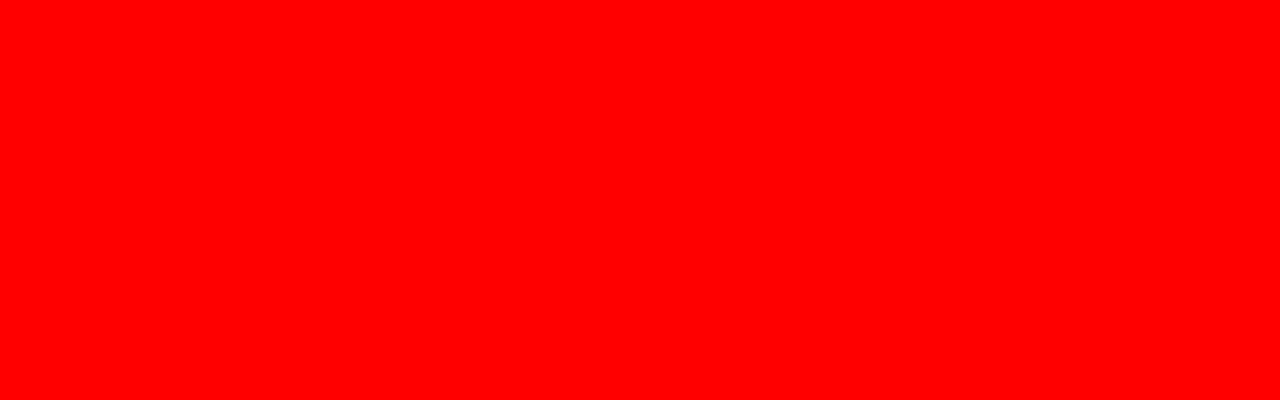
==== commit 00772b9f: "更新手机专题" ====
--- a/手机页面/index.html
+++ b/手机页面/index.html
@@ -34,12 +34,10 @@
             <!--<img src="img/fir_row.png" alt="">-->
         <!--</div>-->
         <!--<div class="fir_go">-->
-
             <!--<img src="img/fir_go.png" alt="">-->
-
         <!--</div>-->
     <!--</div>-->
-    <!--  第二屏  -->
+      <!--第二屏  -->
     <!--<div class="box2">-->
         <!--<div class="bg ">-->
             <!--<img src="img/stage1_bg.jpg">-->
@@ -104,7 +102,7 @@
                         <!--<span  class="sr">力</span>-->
                     <!--</div>-->
                 <!--</div>-->
-                <!--&lt;!&ndash;go&ndash;&gt;-->
+                <!--go-->
                 <!--<div class="box2-con-go">-->
                     <!--<img src="img/content_go.png" alt="">-->
                 <!--</div>-->
@@ -114,12 +112,12 @@
 
 
     <div class="box3">
-        <div class="con">
-        <img src="img/stage1_bg.jpg" alt="" class="box3-bg-img">
-        <div class="stage_1">
-        <img src="img/stage_1_q6.png" alt="">
-        </div>
-          <div class="two_tem" ></div>
+        <div class="box3-con">
+            <!--<img src="img/stage1_bg.jpg" alt="" class="box3-bg-img">-->
+            <div class="stage_1">
+                   <img src="img/stage_1_q6.png" alt="">
+            </div>
+              <div class="box3_two_tem" ></div>
         </div>
     </div>
     <div class="box4"></div>
--- a/手机页面/css/index.css
+++ b/手机页面/css/index.css
@@ -34,7 +34,7 @@
 }
 
 .box3 {
-    /*width: 100%;*/
+    width: 100%;
     height: 25%;
     background-color: coral;
     position: relative;
@@ -301,26 +301,29 @@
 
 /*****第三屏*****/
 
-.box3 .con {
-    width: 1845px;
-    height: 100%;
-    position: absolute;
-    top:0;
-    left:0;
-}
-
-.box3 .con>img{
-    width: 100%;
-    height: 100%;
-}
+.box3 .box3-con {
+    width: 1550px;
+    height: 100%;
+    position: absolute;
+    top:0;
+    left:0;
+    background: url("../img/stage1_bg.jpg");
+    background-size: 100% 100%;
+}
+
+/*.box3 .box3-bg-img{*/
+    /*height: 100%;*/
+    /*width: 100%;*/
+    /*position: absolute;*/
+/*}*/
 
 .box3 .stage_1 {
     position: absolute;
-    background: url("../img/stage_1_light.png")-988px -455px no-repeat;
-    width: 208px;
-    height: 111px;
-    top: 279px;
-    left: 987px;
+    background: url("../img/stage_1_light.png")-981px -455px no-repeat;
+    width: 202px;
+    /*height: 105px;*/
+    /*top: 268px;*/
+    left: 807px;
     z-index: 555;
     animation:box3stageSport 1s infinite alternate;
 }
@@ -337,11 +340,10 @@
     height: 100%;
     background: rgba(0,0,0,.4);
     display: none;
-}
-
-.box .box3-bg-img{
-    position: absolute;
-}
+
+}
+
+
 
 
 @keyframes box3stageSport  {
